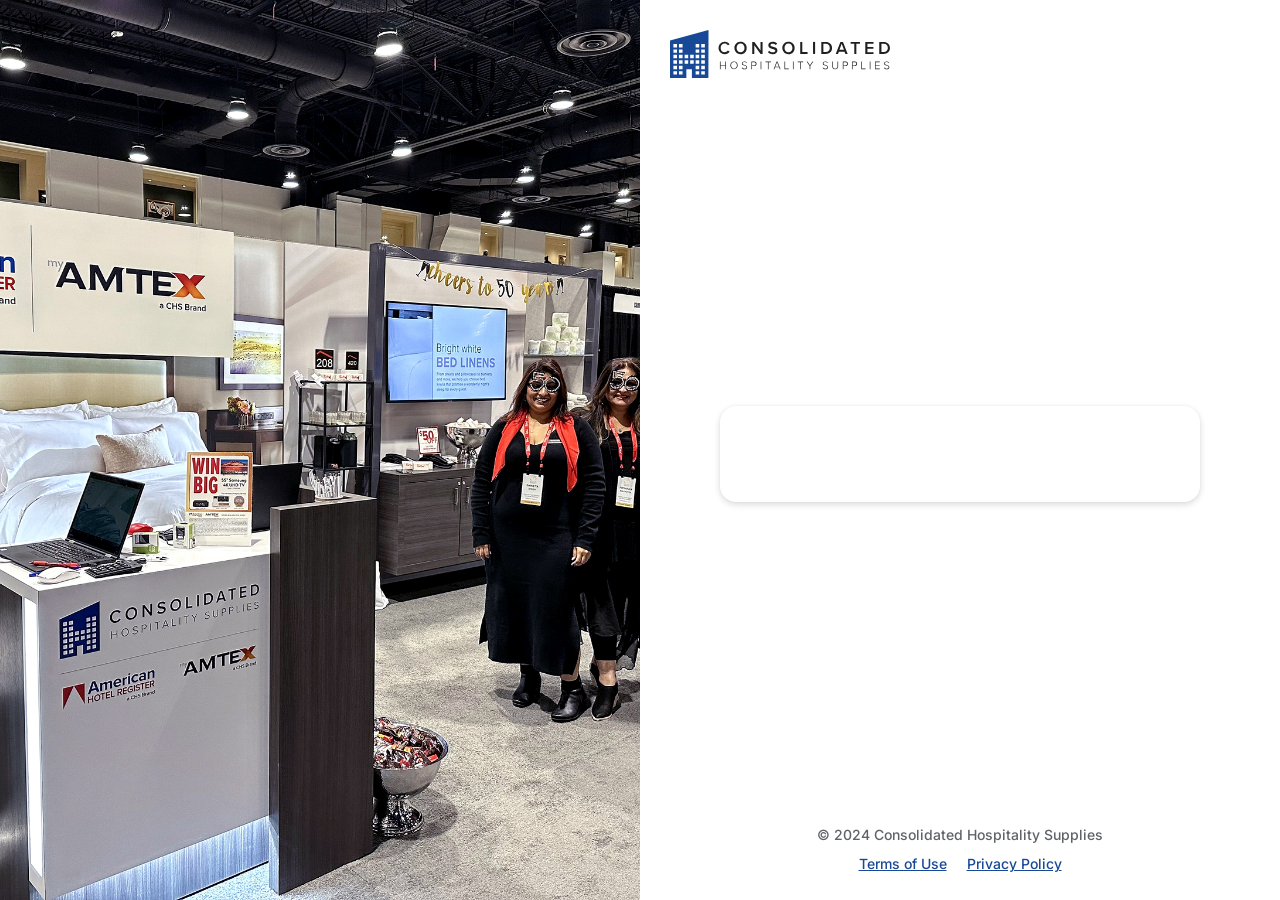
==== index.html @ 0e8e6393 "first commit" ====
<!DOCTYPE html>
<html lang="en">
  <head>
    <!-- Azure B2C CORS Configuration -->
    <meta http-equiv="Access-Control-Allow-Origin" content="*" />
    <meta http-equiv="X-Frame-Options" content="ALLOWALL" />
    <meta
      http-equiv="Access-Control-Allow-Methods"
      content="GET, POST, OPTIONS"
    />
    <meta http-equiv="Access-Control-Allow-Headers" content="*" />
    <meta charset="utf-8" />
    <meta http-equiv="X-UA-Compatible" content="IE=edge" />
    <meta name="viewport" content="width=device-width, initial-scale=1" />
    <!-- Bootstrap CSS -->
    <link rel="stylesheet" href="assets/css/bootstrap.min.css" />
    <link rel="stylesheet" href="assets/css/owl.carousel.min.css" />
    <link rel="stylesheet" href="assets/css/animate.css" />
    <link rel="stylesheet" href="assets/css/all.min.css" />
    <link
      rel="stylesheet"
      href="https://fonts.googleapis.com/css2?family=Material+Symbols+Outlined:opsz,wght,FILL,GRAD@20..48,100..700,0..1,-50..200"
    />
    <link rel="stylesheet" href="assets/css/common-css.css" />
    <link rel="stylesheet" href="assets/css/login-style.css" />
    <title>LOGIN PAGE</title>
  </head>

  <body>
    <section class="login-sec">
      <div class="login-carousel">
        <div class="slider owl-carousel">
          <div class="slide-item">
            <img src="./assets/images/login-slide-img.jpg" alt="" />
          </div>
          <div class="slide-item">
            <img src="./assets/images/chs-login-img-2.jpg" alt="" />
          </div>
        </div>
      </div>
      <div class="login-body">
        <div class="login-header">
          <div class="login-logo">
            <a href="#"><img src="assets/images/chs-logo.svg" alt="" /></a>
          </div>
          <!-- <div class="sign-up d-flex align-items-center justify-content-center">
            You don't have any account?
            <button
              type="button"
              class="sign-up-btn"
              onclick="location.href = 'sign-up.html';"
            >
              <span class="material-symbols-rounded text-2xl">person</span> Sign
              Up
            </button>
          </div> -->
        </div>

        <div class="login-form-sec">
          <div class="login-form-body">
            <div id="api" role="main"></div>
            <!-- <div class="login-form-header">
						<div class="lm-header-title">Sign in</div>
						<div class="lm-header-text">Sign in with your email address</div>
					</div>
                    <div class="login-form">
                        <form>
                            <div class="form-group">
                                <label class="form-label" for="username">Email Address</label>
                                <input type="text" class="form-control email-icon" placeholder="Email Address"
                                    id="username">
                            </div>
                            <div class="form-group">
                                <label class="form-label" for="username">Password</label>
                                <input type="password" class="form-control email-icon" placeholder="Password" id="username">
                            </div>
                            <div class="form-group relative d-flex align-items-center justify-content-between">
                                <div class="d-flex align-items-center gap-1">
                                </div>
                                <a href="#" class="frogot-p-link">Forgot your password?</a>
                            </div>
                            <button type="button" onclick="location.href = 'sso-login.html';"> <span
                                    class="material-symbols-outlined">key</span> Log in</button>
                        </form>
                    </div> -->
          </div>
        </div>

        <div class="login-footer">
          <div class="lf-copyright">
            © 2024 Consolidated Hospitality Supplies
          </div>
          <ul>
            <li><a href="#">Terms of Use</a></li>
            <li><a href="#">Privacy Policy</a></li>
          </ul>
        </div>
      </div>
    </section>
    <!-- jQuery first, then Popper.js, then Bootstrap JS -->
    <script src="https://code.jquery.com/jquery-3.6.0.js"></script>
    <script src="assets/js/bootstrap.min.js"></script>
    <script src="assets/js/owl.carousel.min.js"></script>
    <script src="assets/js/script.js"></script>
  </body>
</html>
---- assets/css/common-css.css ----
@charset "utf-8";
@import url('https://fonts.googleapis.com/css2?family=Material+Symbols+Rounded:opsz,wght,FILL,GRAD@20..48,100..700,0..1,-50..200');
@import url('https://fonts.googleapis.com/css2?family=Inter:ital,opsz,wght@0,14..32,100..900;1,14..32,100..900&display=swap');

/* CSS Document */
* {
    margin: 0px;
    padding: 0px;
    list-style: none;
    box-sizing: border-box;
    border: none;
}

body {
    height: 100%;
    -webkit-font-smoothing: antialiased;
    -moz-osx-font-smoothing: grayscale;
    overflow: auto !important;
    overflow-x: hidden !important;
    font-family: "Inter", sans-serif;
    font-optical-sizing: auto;
    font-style: normal;
}

img {
    max-width: 100%;
}

a {
    text-decoration: none !important;
    outline: none;
}

h1,
h2,
h3,
h4,
h5 {
    margin: 0;
    font-weight: normal;
    font-family: "Nunito Sans", sans-serif;
}

p {
    margin: 0;
    font-family: "Nunito Sans", sans-serif;
}

ul {
    margin: 0;
}

input,
select,
button,
textarea {
    outline: none !important;
    box-shadow: none !important;
}

input[type=number]::-webkit-outer-spin-button,
input[type=number]::-webkit-inner-spin-button {
    -webkit-appearance: none;
    margin: 0;
}

/* Firefox */
input[type=number] {
    -moz-appearance: textfield;
}

/* width */
::-webkit-scrollbar {
    width: 8px;
    height: 5px;
}

/* Track */
::-webkit-scrollbar-track {
    background: #f1f1f1;
}

/* Handle */
::-webkit-scrollbar-thumb {
    background: #ced9df;
}

/* Handle on hover */
::-webkit-scrollbar-thumb:hover {
    background: #ced9df;
}

:root {
    --primary-font-family: "Nunito Sans", sans-serif;
    --light-gray-bg: #F8F9FA;
    --primary-color: #184997;
    --secondary-color: #1563e1;
    --primary-text-color: #231F20;
    --brown-color: #CD5B1B;
    --blackcolor: #000;
    --whitecolor: #FFF;
    --whitelightcolor: #f3f4f8;
    --whitelightcolor2: #F6F7F9;
    --whitelightcolor3: #f4f4f5;
    --light-blue: #EBF4FF;
    --deep-nevy-blue: #091533;
    --light-yellow: #FFD583;
    --gery: #5B5D6B;
    --deepgery: #282A3A;
    --lightgery: #D2D4DA;
    --gery400: #757883;
    --gery500: #DFE3E8;
    --border-color: #D9D9D9;
    --border-light: #DDDDDD;
    --table-border1: #8EBFE0;
    --table-border2: #EAB292;
    --table-border3: #9BC960;
    --table-border4: #8192EE;
    --table-border5: #EC8A8A;
    --bg-light: #EDEDED;
    --bg-radio: #CCEAFF;
    --border-radio: #E4E5EA;
    --btn-save: #37B068;
    --text-xxs: 0.6875rem;
    --text-xs: 0.8125rem;
    --text-2sm: 0.875rem;
    --text-sm: 0.938rem;
    --text-normal: 1rem;
    --text-2md: 1.25rem;
    --text-md: 1.1875rem;
    --text-lg: 1.4375rem;
    --text-xl: 1.75rem;
    --text-2xl: 2rem;
    --text-3xl: 2.5rem;
    --text-4xl: 3rem;
    --max-width: 1440px;
    --brand-font-weight-light: 300;
    --brand-font-weight-normal: normal;
    --brand-font-weight-semi-bold: 500;
    --brand-font-weight-medium: 600;
    --brand-font-weight-bold: bold;
    --brand-font-weight-bolder: 800;
    --box-shadow: 0 3px 4px rgba(42, 52, 59, .08);
}

.max-width {
    max-width: 1540px;
    width: 100%;
}

.full-width {
    width: 100% !important;
}

.margin-auto {
    margin: 0 auto;
}

.p-20 {
    padding: 0 20px;
}

.d-grid {
    display: grid;
}

.all-btn {
    margin: 0;
    padding: 0;
    position: relative;
    display: flex;
    align-items: center;
    justify-content: center;
    cursor: pointer;
}

.all-btn:hover {
    opacity: 0.8 !important;
}

button {
    background: transparent;
    cursor: pointer;
}

/*------ALL DEFAULT CSS------*/
.mt-40 {
    margin-top: 40px !important;
}

.overlay {
    position: fixed;
    top: 0;
    left: 0;
    background: #000000c9;
    height: 100vh;
    width: 100%;
    z-index: 999;
    visibility: hidden;
    opacity: 0;
    transition: all ease 0.5s;
}

.modal-overlay {
    position: fixed;
    top: 0;
    left: 0;
    background: #000000c9;
    height: 100vh;
    width: 100%;
    z-index: 99;
    transition: all ease 0.5s;
    display: none;
}

/* Scrollbar CSS */
.scrollbar::-webkit-scrollbar {
    width: 5px;
}

/* Track */
.scrollbar::-webkit-scrollbar-track {
    background: #f1f1f1;
}

/* Handle */
.scrollbar::-webkit-scrollbar-thumb {
    background: #888;
    border-radius: 5px;
}

/* Handle on hover */
.scrollbar::-webkit-scrollbar-thumb:hover {
    background: #555;
}

.modal-scroll-height {
    height: calc(80vh - 352px);
    overflow-y: auto;
    margin-right: 15px;
}
---- assets/css/login-style.css ----
/*-----------LOGIN PAGE-----------*/
.login-sec {
    margin: 0;
    padding: 0;
    position: relative;
    display: flex;
    flex-wrap: wrap;
    height: 100vh;
    width: 100%;
    overflow: hidden;
}

.login-carousel {
    margin: 0;
    padding: 0;
    position: relative;
    min-height: 100vh;
    width: 50%;
}

.login-carousel .slider.owl-carousel {
    min-height: 100vh;
}

.login-carousel .slider.owl-carousel .slide-item {
    min-height: 100vh;
    overflow: hidden;
    display: flex;
    align-items: center;
}

.login-carousel .slider.owl-carousel .slide-item img {
    position: relative;
    width: 100%;
    height: 100vh;
    object-fit: cover;
}

.login-sec .login-body {
    margin: 0;
    padding: 30px;
    position: relative;
    width: 50%;
    height: 100%;
    display: flex;
    flex-direction: column;
    overflow: auto;
    min-height: 100vh;
}

.login-header {
    margin: 0 0 72px 0;
    padding: 0;
    position: relative;
    display: flex;
    align-items: center;
    justify-content: space-between;
    min-height: 50px;
}

.login-header .login-logo {
    margin: 0;
    padding: 0;
    position: relative;
    max-width: 220px;
    width: 100%;
    height: 100%;
}

.login-header .login-logo a {
    position: relative;
    display: flex;
    align-items: center;
    justify-content: center;
}

.login-header .sign-up {
    gap: 16px;
    margin: 0;
    padding: 0;
    font-size: 15px;
    color: #184997;
    font-weight: 500;
}

.login-header .sign-up .sign-up-btn {
    margin: 0;
    padding: 0 14px;
    position: relative;
    display: flex;
    align-items: center;
    justify-content: center;
    font-size: 13px;
    color: var(--primary-color);
    height: 36px;
    background: none;
    border-radius: 50px;
    cursor: pointer;
    border: 1px solid;
    gap: 0 4px;
    font-weight: 500;
}

.login-form-sec {
    margin: 0 0 72px 0;
    padding: 0;
    position: relative;
    height: 100%;
    display: flex;
    align-items: center;
    justify-content: center;
}

.login-form-body {
    margin: 0;
    padding: 3rem !important;
    position: relative;
    display: flex;
    flex-direction: column;
    gap: 22px 0;
    max-width: 480px;
    width: 100%;
    overflow: hidden;
    box-shadow: 0px 4px 10px rgba(0, 0, 0, 0.03), 0px 0px 2px rgba(0, 0, 0, 0.06), 0px 2px 6px rgba(0, 0, 0, 0.12) !important;
    border-radius: 1rem;
}

.login-form-body.signup-form-body {
    max-width: 520px !important;
}

.login-form-body .login-form-header {
    position: relative;
}

.login-form-header .lm-header-title {
    margin: 0px 0 20px 0;
    padding: 0;
    position: relative;
    display: block;
    font-size: 30px;
    line-height: 22px;
    font-weight: 700;
    color: var(--primary-color);
    text-align: center;
}

.login-form-body .login-form-header .back-btn {
    position: absolute;
    left: -2px;
    font-size: 14px;
    font-weight: 500;
    gap: 0 2px;
    color: var(--primary-color);
    cursor: pointer !important;
    z-index: 99;
}

.login-form-header .lm-header-text {
    margin: 0;
    padding: 0;
    position: relative;
    display: block;
    font-family: var(--papa-m-font-family-secondary);
    font-size: 15px;
    line-height: 14px;
    color: #282A3A;
    text-align: center;
}

.login-form {
    margin: 0;
    padding: 0;
    position: relative;
    width: 100%;
    height: 100%;
}

.login-form form {
    margin: 0;
    padding: 0;
    position: relative;
    height: 100%;
    display: flex;
    flex-direction: column;
    gap: 16px 0;
    border-radius: 12px;
    background: var(--papa-m-scroll-track-color);
}

.login-form form .form-group {
    margin: 0;
}

.login-form form .form-group .form-label {
    margin: 0 0 8px 0;
    padding: 0;
    position: relative;
    font-size: 14px;
    line-height: 11px;
    color: #5a5e7f;
    font-weight: 500;
}

.login-form form .form-group .form-control {
    margin: 0;
    padding: 0 10px;
    height: 44px;
    font-size: 14px;
    color: var(--gery);
    border: none;
    border-radius: 6px;
    background: #e1e2e8;
}

.login-form form .form-group .form-control::placeholder {
    color: #8d909b;
}

.login-form form .form-group .frogot-p-link {
    margin: 0;
    padding: 0;
    font-size: 15px;
    color: #343753;
    font-weight: 500;
}

.login-form form .form-group.send-verification-form {
    max-width: 220px;
    width: 100%;
    margin: 0 auto;
}

.login-form form .form-group.send-verification-form button {
    width: 100%;
}

.login-form form button {
    margin: 16px 0 0 0;
    padding: 0;
    position: relative;
    display: flex;
    align-items: center;
    justify-content: center;
    font-size: 15px;
    color: #FFF;
    height: 44px;
    background: var(--primary-color);
    border-radius: 50px;
    cursor: pointer;
    gap: 8px;
}

.login-footer {
    margin: auto 0 0 0;
    position: relative;
    display: flex;
    flex-direction: column;
    justify-content: center;
    align-items: center;
    gap: 16px;
}

.login-footer .lf-copyright {
    margin: 0;
    padding: 0;
    position: relative;
    display: block;
    font-family: var(--papa-m-font-family-secondary);
    line-height: 13px;
    font-weight: 500;
    color: #5F6368;
    font-size: 14px;
}

.login-footer ul {
    margin: 0;
    padding: 0;
    position: relative;
    display: flex;
    align-items: center;
    gap: 0 20px;
}

.login-footer ul li a {
    margin: 0;
    padding: 0;
    position: relative;
    display: block;
    font-family: var(--papa-m-font-family-secondary);
    line-height: 13px;
    font-weight: 500;
    color: var(--primary-color);
    font-size: 14px;
    text-decoration: underline !important;
}

.login-footer ul li a:hover {
    text-decoration: underline !important;
}

/*-----------LOGIN PAGE-----------*/
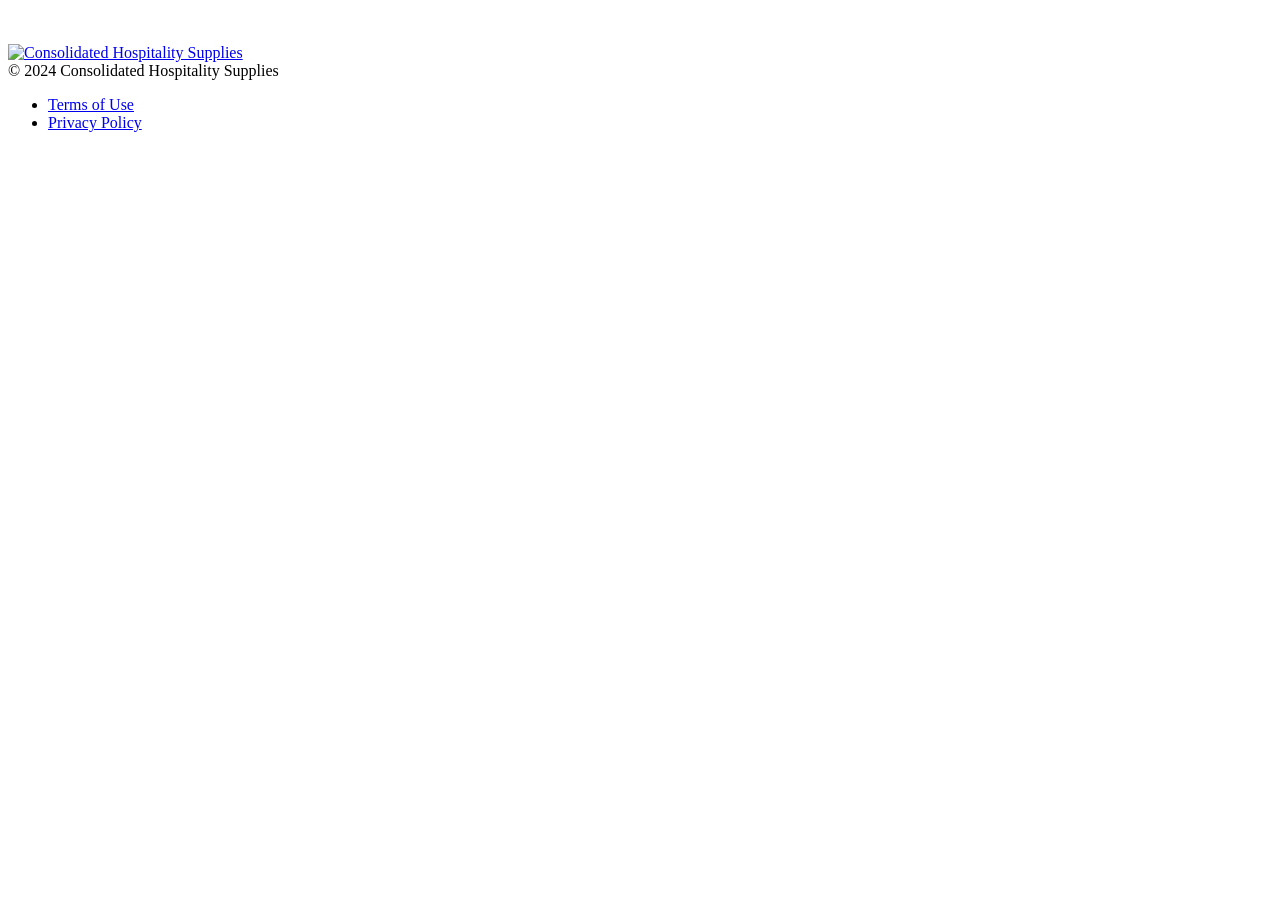
==== commit 482a71a1: "fix b2c login css and asset paths" ====
--- a/index.html
+++ b/index.html
@@ -13,17 +13,255 @@
     <meta http-equiv="X-UA-Compatible" content="IE=edge" />
     <meta name="viewport" content="width=device-width, initial-scale=1" />
     <!-- Bootstrap CSS -->
-    <link rel="stylesheet" href="assets/css/bootstrap.min.css" />
-    <link rel="stylesheet" href="assets/css/owl.carousel.min.css" />
-    <link rel="stylesheet" href="assets/css/animate.css" />
-    <link rel="stylesheet" href="assets/css/all.min.css" />
+    <link
+      rel="stylesheet"
+      href="https://lambent-haupia-726004.netlify.app/assets/css/bootstrap.min.css"
+    />
+    <link
+      rel="stylesheet"
+      href="https://lambent-haupia-726004.netlify.app/assets/css/owl.carousel.min.css"
+    />
+    <link
+      rel="stylesheet"
+      href="https://lambent-haupia-726004.netlify.app/assets/css/animate.css"
+    />
+    <link
+      rel="stylesheet"
+      href="https://lambent-haupia-726004.netlify.app/assets/css/all.min.css"
+    />
     <link
       rel="stylesheet"
       href="https://fonts.googleapis.com/css2?family=Material+Symbols+Outlined:opsz,wght,FILL,GRAD@20..48,100..700,0..1,-50..200"
     />
-    <link rel="stylesheet" href="assets/css/common-css.css" />
-    <link rel="stylesheet" href="assets/css/login-style.css" />
-    <title>LOGIN PAGE</title>
+    <link
+      rel="stylesheet"
+      href="https://lambent-haupia-726004.netlify.app/assets/css/common-css.css"
+    />
+    <link
+      rel="stylesheet"
+      href="https://lambent-haupia-726004.netlify.app/assets/css/login-style.css"
+    />
+
+    <!-- Azure B2C Specific Styles -->
+    <style>
+      /* Azure B2C Specific Styles */
+      #api {
+        width: 100%;
+      }
+
+      /* B2C Main Heading */
+      #api .heading {
+        text-align: center;
+        margin-bottom: 1rem;
+      }
+
+      #api .heading h1 {
+        font-size: 2rem !important;
+        font-weight: 700 !important;
+        margin-bottom: 0.5rem !important;
+        color: #333 !important;
+        font-family: -apple-system, BlinkMacSystemFont, "Segoe UI", Roboto,
+          Oxygen, Ubuntu, Cantarell, sans-serif !important;
+      }
+
+      /* B2C Form Intro */
+      #api .intro {
+        text-align: center;
+        margin-bottom: 2rem;
+      }
+
+      #api .intro h2 {
+        font-size: 1rem !important;
+        font-weight: 400 !important;
+        color: #666 !important;
+        margin: 0 !important;
+        font-family: -apple-system, BlinkMacSystemFont, "Segoe UI", Roboto,
+          Oxygen, Ubuntu, Cantarell, sans-serif !important;
+      }
+
+      /* B2C Form Container */
+      #api .localAccount {
+        width: 100%;
+      }
+
+      /* B2C Entry Items */
+      #api .entry-item {
+        margin-bottom: 1.5rem !important;
+      }
+
+      /* B2C Labels */
+      #api label {
+        display: block !important;
+        margin-bottom: 0.5rem !important;
+        font-weight: 500 !important;
+        color: #333 !important;
+        font-size: 14px !important;
+        font-family: -apple-system, BlinkMacSystemFont, "Segoe UI", Roboto,
+          Oxygen, Ubuntu, Cantarell, sans-serif !important;
+      }
+
+      /* Password Label Container */
+      #api .password-label {
+        display: flex !important;
+        justify-content: space-between !important;
+        align-items: center !important;
+        margin-bottom: 0.5rem !important;
+      }
+
+      #api .password-label label {
+        margin-bottom: 0 !important;
+      }
+
+      /* B2C Input Fields */
+      #api input[type="email"],
+      #api input[type="password"],
+      #api #email,
+      #api #password {
+        width: 100% !important;
+        padding: 12px 15px !important;
+        border: 1px solid #ddd !important;
+        border-radius: 4px !important;
+        font-size: 16px !important;
+        box-sizing: border-box !important;
+        background: white !important;
+        font-family: -apple-system, BlinkMacSystemFont, "Segoe UI", Roboto,
+          Oxygen, Ubuntu, Cantarell, sans-serif !important;
+      }
+
+      #api input:focus {
+        outline: none !important;
+        border-color: #007bff !important;
+        box-shadow: 0 0 0 2px rgba(0, 123, 255, 0.25) !important;
+      }
+
+      /* Error State Input */
+      #api input.highlightError {
+        border-color: #dc3545 !important;
+        box-shadow: 0 0 0 2px rgba(220, 53, 69, 0.25) !important;
+      }
+
+      /* B2C Error Messages */
+      #api .error.pageLevel {
+        margin-bottom: 1rem !important;
+        padding: 10px !important;
+        background: #f8d7da !important;
+        border: 1px solid #f5c6cb !important;
+        border-radius: 4px !important;
+        display: none !important;
+      }
+
+      #api .error.pageLevel p {
+        color: #dc3545 !important;
+        font-size: 14px !important;
+        margin: 0 !important;
+        font-family: -apple-system, BlinkMacSystemFont, "Segoe UI", Roboto,
+          Oxygen, Ubuntu, Cantarell, sans-serif !important;
+      }
+
+      #api .error.itemLevel {
+        margin-bottom: 0.5rem !important;
+      }
+
+      #api .error.itemLevel p {
+        color: #dc3545 !important;
+        font-size: 12px !important;
+        margin: 0 !important;
+        font-family: -apple-system, BlinkMacSystemFont, "Segoe UI", Roboto,
+          Oxygen, Ubuntu, Cantarell, sans-serif !important;
+      }
+
+      /* B2C Buttons */
+      #api .buttons {
+        margin-top: 2rem !important;
+      }
+
+      #api button#next,
+      #api .buttons button {
+        width: 100% !important;
+        padding: 12px !important;
+        background: #007bff !important;
+        color: white !important;
+        border: none !important;
+        border-radius: 4px !important;
+        font-size: 16px !important;
+        font-weight: 500 !important;
+        cursor: pointer !important;
+        font-family: -apple-system, BlinkMacSystemFont, "Segoe UI", Roboto,
+          Oxygen, Ubuntu, Cantarell, sans-serif !important;
+      }
+
+      #api button#next:hover,
+      #api .buttons button:hover {
+        background: #0056b3 !important;
+      }
+
+      /* B2C Divider */
+      #api .divider {
+        text-align: center !important;
+        margin: 2rem 0 !important;
+        position: relative !important;
+      }
+
+      #api .divider::before {
+        content: "" !important;
+        position: absolute !important;
+        top: 50% !important;
+        left: 0 !important;
+        right: 0 !important;
+        height: 1px !important;
+        background: #eee !important;
+        z-index: 1 !important;
+      }
+
+      #api .divider h2 {
+        background: white !important;
+        padding: 0 1rem !important;
+        font-size: 14px !important;
+        color: #666 !important;
+        margin: 0 !important;
+        display: inline-block !important;
+        position: relative !important;
+        z-index: 2 !important;
+        font-weight: 400 !important;
+        font-family: -apple-system, BlinkMacSystemFont, "Segoe UI", Roboto,
+          Oxygen, Ubuntu, Cantarell, sans-serif !important;
+      }
+
+      /* B2C Create Account */
+      #api .create {
+        text-align: center !important;
+        margin-top: 1.5rem !important;
+      }
+
+      #api .create p {
+        color: #666 !important;
+        font-size: 14px !important;
+        margin: 0 !important;
+        font-family: -apple-system, BlinkMacSystemFont, "Segoe UI", Roboto,
+          Oxygen, Ubuntu, Cantarell, sans-serif !important;
+      }
+
+      /* B2C Links */
+      #api a#forgotPassword,
+      #api a#createAccount,
+      #api .create a,
+      #api .password-label a {
+        color: #007bff !important;
+        text-decoration: none !important;
+        font-size: 14px !important;
+        font-family: -apple-system, BlinkMacSystemFont, "Segoe UI", Roboto,
+          Oxygen, Ubuntu, Cantarell, sans-serif !important;
+      }
+
+      #api a#forgotPassword:hover,
+      #api a#createAccount:hover,
+      #api .create a:hover,
+      #api .password-label a:hover {
+        text-decoration: underline !important;
+      }
+    </style>
+
+    <title>Sign In - Consolidated Hospitality Supplies</title>
   </head>
 
   <body>
@@ -31,58 +269,34 @@
       <div class="login-carousel">
         <div class="slider owl-carousel">
           <div class="slide-item">
-            <img src="./assets/images/login-slide-img.jpg" alt="" />
+            <img
+              src="https://lambent-haupia-726004.netlify.app/assets/images/login-slide-img.jpg"
+              alt=""
+            />
           </div>
           <div class="slide-item">
-            <img src="./assets/images/chs-login-img-2.jpg" alt="" />
+            <img
+              src="https://lambent-haupia-726004.netlify.app/assets/images/chs-login-img-2.jpg"
+              alt=""
+            />
           </div>
         </div>
       </div>
       <div class="login-body">
         <div class="login-header">
           <div class="login-logo">
-            <a href="#"><img src="assets/images/chs-logo.svg" alt="" /></a>
-          </div>
-          <!-- <div class="sign-up d-flex align-items-center justify-content-center">
-            You don't have any account?
-            <button
-              type="button"
-              class="sign-up-btn"
-              onclick="location.href = 'sign-up.html';"
-            >
-              <span class="material-symbols-rounded text-2xl">person</span> Sign
-              Up
-            </button>
-          </div> -->
+            <a href="#"
+              ><img
+                src="https://lambent-haupia-726004.netlify.app/assets/images/chs-logo.svg"
+                alt="Consolidated Hospitality Supplies"
+            /></a>
+          </div>
         </div>
 
         <div class="login-form-sec">
           <div class="login-form-body">
+            <!-- Azure B2C will inject the sign-in form here -->
             <div id="api" role="main"></div>
-            <!-- <div class="login-form-header">
-						<div class="lm-header-title">Sign in</div>
-						<div class="lm-header-text">Sign in with your email address</div>
-					</div>
-                    <div class="login-form">
-                        <form>
-                            <div class="form-group">
-                                <label class="form-label" for="username">Email Address</label>
-                                <input type="text" class="form-control email-icon" placeholder="Email Address"
-                                    id="username">
-                            </div>
-                            <div class="form-group">
-                                <label class="form-label" for="username">Password</label>
-                                <input type="password" class="form-control email-icon" placeholder="Password" id="username">
-                            </div>
-                            <div class="form-group relative d-flex align-items-center justify-content-between">
-                                <div class="d-flex align-items-center gap-1">
-                                </div>
-                                <a href="#" class="frogot-p-link">Forgot your password?</a>
-                            </div>
-                            <button type="button" onclick="location.href = 'sso-login.html';"> <span
-                                    class="material-symbols-outlined">key</span> Log in</button>
-                        </form>
-                    </div> -->
           </div>
         </div>
 
@@ -99,8 +313,8 @@
     </section>
     <!-- jQuery first, then Popper.js, then Bootstrap JS -->
     <script src="https://code.jquery.com/jquery-3.6.0.js"></script>
-    <script src="assets/js/bootstrap.min.js"></script>
-    <script src="assets/js/owl.carousel.min.js"></script>
-    <script src="assets/js/script.js"></script>
+    <script src="https://lambent-haupia-726004.netlify.app/assets/js/bootstrap.min.js"></script>
+    <script src="https://lambent-haupia-726004.netlify.app/assets/js/owl.carousel.min.js"></script>
+    <script src="https://lambent-haupia-726004.netlify.app/assets/js/script.js"></script>
   </body>
 </html>
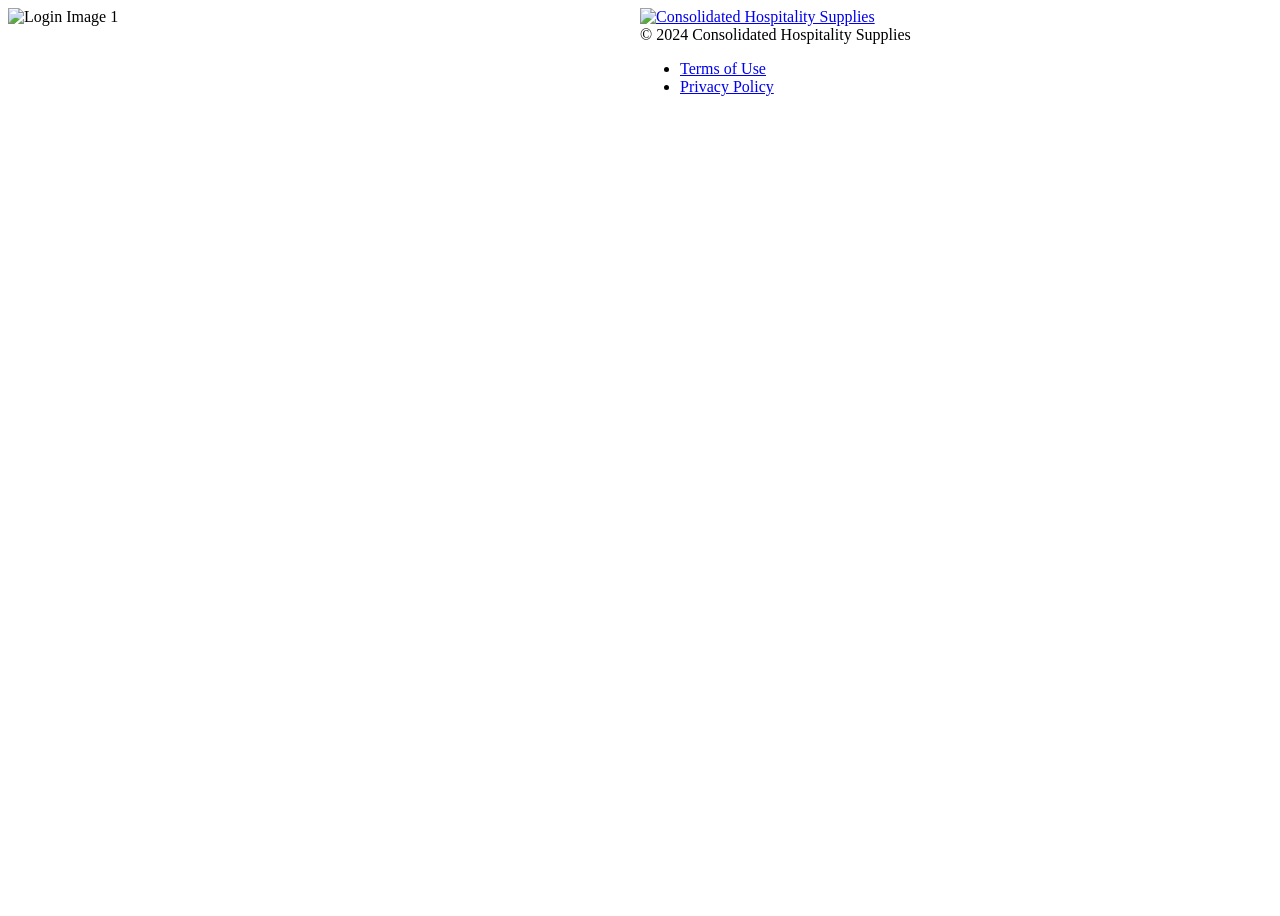
==== commit 1eed5d3c: "update style" ====
--- a/index.html
+++ b/index.html
@@ -3,7 +3,6 @@
   <head>
     <!-- Azure B2C CORS Configuration -->
     <meta http-equiv="Access-Control-Allow-Origin" content="*" />
-    <meta http-equiv="X-Frame-Options" content="ALLOWALL" />
     <meta
       http-equiv="Access-Control-Allow-Methods"
       content="GET, POST, OPTIONS"
@@ -12,17 +11,12 @@
     <meta charset="utf-8" />
     <meta http-equiv="X-UA-Compatible" content="IE=edge" />
     <meta name="viewport" content="width=device-width, initial-scale=1" />
-    <!-- Bootstrap CSS -->
     <link
       rel="stylesheet"
       href="https://lambent-haupia-726004.netlify.app/assets/css/bootstrap.min.css"
     />
     <link
       rel="stylesheet"
-      href="https://lambent-haupia-726004.netlify.app/assets/css/owl.carousel.min.css"
-    />
-    <link
-      rel="stylesheet"
       href="https://lambent-haupia-726004.netlify.app/assets/css/animate.css"
     />
     <link
@@ -42,8 +36,76 @@
       href="https://lambent-haupia-726004.netlify.app/assets/css/login-style.css"
     />
 
-    <!-- Azure B2C Specific Styles -->
     <style>
+      .login-sec {
+        display: flex;
+        min-height: 100vh;
+      }
+      /* Pure CSS Carousel - Keep original positioning */
+      .login-carousel {
+        flex: 1;
+        position: relative;
+        order: 1;
+        min-width: 50%;
+        background: #ffffff;
+        overflow: hidden;
+      }
+
+      /* Login form - Keep original positioning */
+      .login-body {
+        flex: 1;
+        display: flex;
+        flex-direction: column;
+        background: #ffffff;
+        order: 2;
+        min-width: 50%;
+      }
+
+      .slider {
+        height: 100vh;
+        position: relative;
+        overflow: hidden;
+      }
+
+      .slide-container {
+        display: flex;
+        width: 200%;
+        height: 100%;
+        animation: carousel-slide 8s infinite;
+      }
+
+      .slide-item {
+        width: 50%;
+        height: 100vh;
+        flex-shrink: 0;
+      }
+
+      .slide-item img {
+        width: 100%;
+        height: 100%;
+        object-fit: cover;
+        display: block;
+      }
+
+      /* Carousel sliding animation */
+      @keyframes carousel-slide {
+        0% {
+          transform: translateX(0);
+        }
+        45% {
+          transform: translateX(0);
+        }
+        50% {
+          transform: translateX(-50%);
+        }
+        95% {
+          transform: translateX(-50%);
+        }
+        100% {
+          transform: translateX(0);
+        }
+      }
+
       /* Azure B2C Specific Styles */
       #api {
         width: 100%;
@@ -267,18 +329,20 @@
   <body>
     <section class="login-sec">
       <div class="login-carousel">
-        <div class="slider owl-carousel">
-          <div class="slide-item">
-            <img
-              src="https://lambent-haupia-726004.netlify.app/assets/images/login-slide-img.jpg"
-              alt=""
-            />
-          </div>
-          <div class="slide-item">
-            <img
-              src="https://lambent-haupia-726004.netlify.app/assets/images/chs-login-img-2.jpg"
-              alt=""
-            />
+        <div class="slider">
+          <div class="slide-container">
+            <div class="slide-item">
+              <img
+                src="https://lambent-haupia-726004.netlify.app/assets/images/login-slide-img.jpg"
+                alt="Login Image 1"
+              />
+            </div>
+            <div class="slide-item">
+              <img
+                src="https://lambent-haupia-726004.netlify.app/assets/images/chs-login-img-2.jpg"
+                alt="Login Image 2"
+              />
+            </div>
           </div>
         </div>
       </div>
@@ -311,10 +375,7 @@
         </div>
       </div>
     </section>
-    <!-- jQuery first, then Popper.js, then Bootstrap JS -->
-    <script src="https://code.jquery.com/jquery-3.6.0.js"></script>
-    <script src="https://lambent-haupia-726004.netlify.app/assets/js/bootstrap.min.js"></script>
-    <script src="https://lambent-haupia-726004.netlify.app/assets/js/owl.carousel.min.js"></script>
-    <script src="https://lambent-haupia-726004.netlify.app/assets/js/script.js"></script>
+
+    <!-- No JavaScript needed -->
   </body>
 </html>
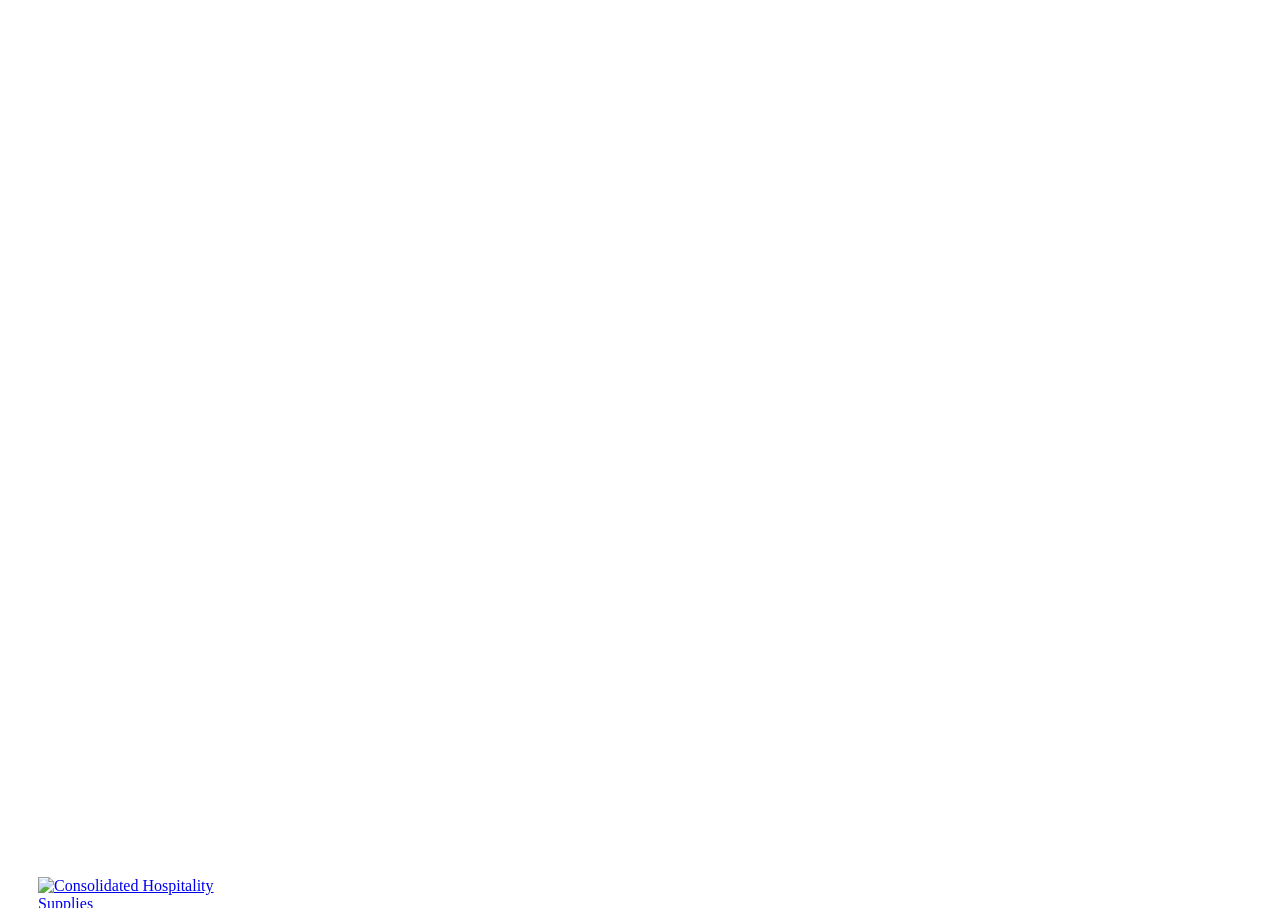
==== commit 3f14e30c: "update condition" ====
--- a/index.html
+++ b/index.html
@@ -31,12 +31,309 @@
       rel="stylesheet"
       href="https://lambent-haupia-726004.netlify.app/assets/css/common-css.css"
     />
-    <link
-      rel="stylesheet"
-      href="https://lambent-haupia-726004.netlify.app/assets/css/login-style.css"
-    />
 
     <style>
+      .login-sec {
+        margin: 0;
+        padding: 0;
+        position: relative;
+        display: flex;
+        flex-wrap: wrap;
+        height: 100vh;
+        width: 100%;
+        overflow: hidden;
+      }
+
+      /* .login-carousel {
+        margin: 0;
+        padding: 0;
+        position: relative;
+        min-height: 100vh;
+        width: 50%;
+      } */
+
+      .login-carousel .slider.owl-carousel {
+        min-height: 100vh;
+      }
+
+      .login-carousel .slider.owl-carousel .slide-item {
+        min-height: 100vh;
+        overflow: hidden;
+        display: flex;
+        align-items: center;
+      }
+
+      .login-carousel .slider.owl-carousel .slide-item img {
+        position: relative;
+        width: 100%;
+        height: 100vh;
+        object-fit: cover;
+      }
+
+      .login-sec .login-body {
+        margin: 0;
+        padding: 30px;
+        position: relative;
+        width: 50%;
+        height: 100%;
+        display: flex;
+        flex-direction: column;
+        overflow: auto;
+        min-height: 100vh;
+      }
+
+      .login-header {
+        margin: 0 0 66px 0;
+        padding: 0;
+        position: relative;
+        display: flex;
+        align-items: center;
+        justify-content: space-between;
+        min-height: 50px;
+      }
+
+      .login-header .login-logo {
+        margin: 0;
+        padding: 0;
+        position: relative;
+        max-width: 220px;
+        width: 100%;
+        height: 100%;
+      }
+
+      .login-header .login-logo a {
+        position: relative;
+        display: flex;
+        align-items: center;
+        justify-content: center;
+      }
+
+      .login-header .sign-up {
+        gap: 16px;
+        margin: 0;
+        padding: 0;
+        font-size: 15px;
+        color: #184997;
+        font-weight: 500;
+      }
+
+      .login-header .sign-up .sign-up-btn {
+        margin: 0;
+        padding: 0 14px;
+        position: relative;
+        display: flex;
+        align-items: center;
+        justify-content: center;
+        font-size: 13px;
+        color: var(--primary-color);
+        height: 36px;
+        background: none;
+        border-radius: 50px;
+        cursor: pointer;
+        border: 1px solid;
+        gap: 0 4px;
+        font-weight: 500;
+      }
+
+      .login-form-sec {
+        margin: 0 0 72px 0;
+        padding: 0;
+        position: relative;
+        display: flex;
+        align-items: center;
+        justify-content: center;
+      }
+
+      .login-form-body {
+        margin: 0;
+        padding: 3rem !important;
+        position: relative;
+        display: flex;
+        flex-direction: column;
+        gap: 22px 0;
+        max-width: 800px;
+        width: 100%;
+        overflow: hidden;
+        box-shadow: 0px 4px 10px rgba(0, 0, 0, 0.03),
+          0px 0px 2px rgba(0, 0, 0, 0.06), 0px 2px 6px rgba(0, 0, 0, 0.12) !important;
+        border-radius: 1rem;
+      }
+
+      .login-form-body.signup-form-body {
+        max-width: 520px !important;
+      }
+
+      .login-form-body .login-form-header {
+        position: relative;
+      }
+
+      .login-form-header .lm-header-title {
+        margin: 0px 0 20px 0;
+        padding: 0;
+        position: relative;
+        display: block;
+        font-size: 30px;
+        line-height: 22px;
+        font-weight: 700;
+        color: var(--primary-color);
+        text-align: center;
+      }
+
+      .login-form-body .login-form-header .back-btn {
+        position: absolute;
+        left: -2px;
+        font-size: 14px;
+        font-weight: 500;
+        gap: 0 2px;
+        color: var(--primary-color);
+        cursor: pointer !important;
+        z-index: 99;
+      }
+
+      .login-form-header .lm-header-text {
+        margin: 0;
+        padding: 0;
+        position: relative;
+        display: block;
+        font-family: var(--papa-m-font-family-secondary);
+        font-size: 15px;
+        line-height: 14px;
+        color: #282a3a;
+        text-align: center;
+      }
+
+      .login-form {
+        margin: 0;
+        padding: 0;
+        position: relative;
+        width: 100%;
+        height: 100%;
+      }
+
+      .login-form form {
+        margin: 0;
+        padding: 0;
+        position: relative;
+        height: 100%;
+        display: flex;
+        flex-direction: column;
+        gap: 16px 0;
+        border-radius: 12px;
+        background: var(--papa-m-scroll-track-color);
+      }
+
+      .login-form form .form-group {
+        margin: 0;
+      }
+
+      .login-form form .form-group .form-label {
+        margin: 0 0 8px 0;
+        padding: 0;
+        position: relative;
+        font-size: 14px;
+        line-height: 11px;
+        color: #5a5e7f;
+        font-weight: 500;
+      }
+
+      .login-form form .form-group .form-control {
+        margin: 0;
+        padding: 0 10px;
+        height: 44px;
+        font-size: 14px;
+        color: var(--gery);
+        border: none;
+        border-radius: 6px;
+        background: #e1e2e8;
+      }
+
+      .login-form form .form-group .form-control::placeholder {
+        color: #8d909b;
+      }
+
+      .login-form form .form-group .frogot-p-link {
+        margin: 0;
+        padding: 0;
+        font-size: 15px;
+        color: #343753;
+        font-weight: 500;
+      }
+
+      .login-form form .form-group.send-verification-form {
+        max-width: 220px;
+        width: 100%;
+        margin: 0 auto;
+      }
+
+      .login-form form .form-group.send-verification-form button {
+        width: 100%;
+      }
+
+      .login-form form button {
+        margin: 16px 0 0 0;
+        padding: 0;
+        position: relative;
+        display: flex;
+        align-items: center;
+        justify-content: center;
+        font-size: 15px;
+        color: #fff;
+        height: 44px;
+        background: var(--primary-color);
+        border-radius: 50px;
+        cursor: pointer;
+        gap: 8px;
+      }
+
+      .login-footer {
+        margin: auto 0 0 0;
+        position: relative;
+        display: flex;
+        flex-direction: column;
+        justify-content: center;
+        align-items: center;
+        gap: 16px;
+      }
+
+      .login-footer .lf-copyright {
+        margin: 0;
+        padding: 0;
+        position: relative;
+        display: block;
+        font-family: var(--papa-m-font-family-secondary);
+        line-height: 13px;
+        font-weight: 500;
+        color: #5f6368;
+        font-size: 14px;
+      }
+
+      .login-footer ul {
+        margin: 0;
+        padding: 0;
+        position: relative;
+        display: flex;
+        align-items: center;
+        gap: 0 20px;
+      }
+
+      .login-footer ul li a {
+        margin: 0;
+        padding: 0;
+        position: relative;
+        display: block;
+        font-family: var(--papa-m-font-family-secondary);
+        line-height: 13px;
+        font-weight: 500;
+        color: var(--primary-color);
+        font-size: 14px;
+        text-decoration: underline !important;
+      }
+
+      .login-footer ul li a:hover {
+        text-decoration: underline !important;
+      }
+      /*-----------LOGIN PAGE-----------*/
+
       .login-sec {
         display: flex;
         min-height: 100vh;
@@ -146,9 +443,49 @@
         width: 100%;
       }
 
+      /* 2-COLUMN FORM LAYOUT - NEW ADDITION */
+      #api .entry {
+        display: grid;
+        grid-template-columns: 1fr 1fr;
+        gap: 1rem;
+      }
+
       /* B2C Entry Items */
       #api .entry-item {
         margin-bottom: 1.5rem !important;
+      }
+
+      /* Make buttons, working div, and other non-field elements span full width */
+      #api .buttons,
+      #api .working,
+      #api .divider,
+      #api .create,
+      #api .conditional-note {
+        grid-column: 1 / -1;
+      }
+
+      /* Style for conditional requirement note */
+      .conditional-note {
+        margin-bottom: 1rem !important;
+        padding: 10px !important;
+        background: #f8f9fa !important;
+        border-left: 4px solid #ffc107 !important;
+        border-radius: 4px !important;
+      }
+
+      .conditional-note p {
+        margin: 0 !important;
+        font-size: 14px !important;
+        color: #856404 !important;
+        font-family: -apple-system, BlinkMacSystemFont, "Segoe UI", Roboto,
+          Oxygen, Ubuntu, Cantarell, sans-serif !important;
+      }
+
+      /* Responsive - single column on mobile */
+      @media (max-width: 768px) {
+        #api .entry {
+          grid-template-columns: 1fr;
+        }
       }
 
       /* B2C Labels */
@@ -177,8 +514,24 @@
       /* B2C Input Fields */
       #api input[type="email"],
       #api input[type="password"],
+      #api input[type="text"],
+      #api input[type="tel"],
+      #api input[type="url"],
       #api #email,
-      #api #password {
+      #api #phone,
+      #api #firstname,
+      #api #lastname,
+      #api #password,
+      #api #department,
+      #api #website,
+      #api #address,
+      #api #country,
+      #api #state,
+      #api #city,
+      #api #zipcode,
+      #api #invoiceref,
+      #api #purchaseorder,
+      #api #vendorid {
         width: 100% !important;
         padding: 12px 15px !important;
         border: 1px solid #ddd !important;
@@ -323,7 +676,7 @@
       }
     </style>
 
-    <title>Sign In - Consolidated Hospitality Supplies</title>
+    <title>Consolidated Hospitality Supplies</title>
   </head>
 
   <body>
@@ -360,7 +713,333 @@
         <div class="login-form-sec">
           <div class="login-form-body">
             <!-- Azure B2C will inject the sign-in form here -->
-            <div id="api" role="main"></div>
+            <div id="api" data-name="Unified" role="main">
+              <div class="heading">
+                <h1 role="heading">Sign up</h1>
+              </div>
+              <form
+                id="localAccountForm"
+                class="localAccount"
+                aria-label="Sign in with your email address"
+              >
+                <!-- <div class="intro">
+                  <h2>Sign in with your email address</h2>
+                </div> -->
+                <div class="error pageLevel" aria-hidden="true" role="alert">
+                  <p></p>
+                </div>
+                <div class="entry">
+                  <div class="entry-item">
+                    <label for="firstname"
+                      >Firstname <span style="color: red">*</span></label
+                    >
+                    <div
+                      class="error itemLevel"
+                      aria-hidden="true"
+                      role="alert"
+                    >
+                      <p></p>
+                    </div>
+                    <input
+                      type="text"
+                      id="firstname"
+                      name="Firstname"
+                      title="Please enter your first name"
+                      placeholder="Firstname"
+                      aria-label="Firstname"
+                      required
+                    />
+                  </div>
+                  <div class="entry-item">
+                    <label for="lastname"
+                      >Lastname <span style="color: red">*</span></label
+                    >
+                    <div
+                      class="error itemLevel"
+                      aria-hidden="true"
+                      role="alert"
+                    >
+                      <p></p>
+                    </div>
+                    <input
+                      type="text"
+                      id="lastname"
+                      name="Lastname"
+                      title="Please enter your last name"
+                      placeholder="Lastname"
+                      aria-label="Lastname"
+                      required
+                    />
+                  </div>
+                  <div class="entry-item">
+                    <label for="email"
+                      >Email Address <span style="color: red">*</span></label
+                    >
+                    <div
+                      class="error itemLevel"
+                      aria-hidden="true"
+                      role="alert"
+                    >
+                      <p></p>
+                    </div>
+                    <input
+                      type="email"
+                      id="email"
+                      name="Email Address"
+                      title="Please enter a valid email address"
+                      pattern="^[a-zA-Z0-9!#$%&amp;'+^_`{}~-]+(?:\.[a-zA-Z0-9!#$%&amp;'+^_`{}~-]+)*@(?:[a-zA-Z0-9](?:[a-zA-Z0-9-]*[a-zA-Z0-9])?\.)+[a-zA-Z0-9](?:[a-zA-Z0-9-]*[a-zA-Z0-9])?$"
+                      autofocus=""
+                      placeholder="Email Address"
+                      aria-label="Email Address"
+                      required
+                    />
+                  </div>
+                  <div class="entry-item">
+                    <label for="phone">Phone</label>
+                    <div
+                      class="error itemLevel"
+                      aria-hidden="true"
+                      role="alert"
+                    >
+                      <p></p>
+                    </div>
+                    <input
+                      type="tel"
+                      id="phone"
+                      name="Phone"
+                      title="Please enter a valid phone number"
+                      placeholder="Phone"
+                      aria-label="Phone"
+                    />
+                  </div>
+                  <div class="entry-item">
+                    <label for="department">Department</label>
+                    <div
+                      class="error itemLevel"
+                      aria-hidden="true"
+                      role="alert"
+                    >
+                      <p></p>
+                    </div>
+                    <input
+                      type="text"
+                      id="department"
+                      name="Department"
+                      title="Please enter your department"
+                      placeholder="Department"
+                      aria-label="Department"
+                    />
+                  </div>
+                  <div class="entry-item">
+                    <label for="website">Website</label>
+                    <div
+                      class="error itemLevel"
+                      aria-hidden="true"
+                      role="alert"
+                    >
+                      <p></p>
+                    </div>
+                    <input
+                      type="url"
+                      id="website"
+                      name="Website"
+                      title="Please enter your website (e.g., https://example.com)"
+                      placeholder="https://example.com"
+                      aria-label="Website"
+                    />
+                  </div>
+                  <div class="entry-item">
+                    <label for="address"
+                      >Address <span style="color: red">*</span></label
+                    >
+                    <div
+                      class="error itemLevel"
+                      aria-hidden="true"
+                      role="alert"
+                    >
+                      <p></p>
+                    </div>
+                    <input
+                      type="text"
+                      id="address"
+                      name="Address"
+                      title="Please enter your address"
+                      placeholder="Address"
+                      aria-label="Address"
+                      required
+                    />
+                  </div>
+                  <div class="entry-item">
+                    <label for="country"
+                      >Country <span style="color: red">*</span></label
+                    >
+                    <div
+                      class="error itemLevel"
+                      aria-hidden="true"
+                      role="alert"
+                    >
+                      <p></p>
+                    </div>
+                    <input
+                      type="text"
+                      id="country"
+                      name="Country"
+                      title="Please enter your country"
+                      placeholder="Country"
+                      aria-label="Country"
+                      required
+                    />
+                  </div>
+                  <div class="entry-item">
+                    <label for="state"
+                      >State <span style="color: red">*</span></label
+                    >
+                    <div
+                      class="error itemLevel"
+                      aria-hidden="true"
+                      role="alert"
+                    >
+                      <p></p>
+                    </div>
+                    <input
+                      type="text"
+                      id="state"
+                      name="State"
+                      title="Please enter your state"
+                      placeholder="State"
+                      aria-label="State"
+                      required
+                    />
+                  </div>
+                  <div class="entry-item">
+                    <label for="city"
+                      >City <span style="color: red">*</span></label
+                    >
+                    <div
+                      class="error itemLevel"
+                      aria-hidden="true"
+                      role="alert"
+                    >
+                      <p></p>
+                    </div>
+                    <input
+                      type="text"
+                      id="city"
+                      name="City"
+                      title="Please enter your city"
+                      placeholder="City"
+                      aria-label="City"
+                      required
+                    />
+                  </div>
+                  <div class="entry-item">
+                    <label for="zipcode"
+                      >Zipcode <span style="color: red">*</span></label
+                    >
+                    <div
+                      class="error itemLevel"
+                      aria-hidden="true"
+                      role="alert"
+                    >
+                      <p></p>
+                    </div>
+                    <input
+                      type="text"
+                      id="zipcode"
+                      name="Zipcode"
+                      title="Please enter your zipcode"
+                      placeholder="Zipcode"
+                      aria-label="Zipcode"
+                      required
+                    />
+                  </div>
+                  <div class="entry-item">
+                    <label for="invoiceref"
+                      >Invoice ref # <span style="color: orange">*</span></label
+                    >
+                    <div
+                      class="error itemLevel"
+                      aria-hidden="true"
+                      role="alert"
+                    >
+                      <p></p>
+                    </div>
+                    <input
+                      type="text"
+                      id="invoiceref"
+                      name="Invoice ref #"
+                      title="Please enter your invoice reference number"
+                      placeholder="Invoice ref #"
+                      aria-label="Invoice ref #"
+                      class="business-id-field"
+                    />
+                  </div>
+                  <div class="entry-item">
+                    <label for="purchaseorder"
+                      >Purchase order #
+                      <span style="color: orange">*</span></label
+                    >
+                    <div
+                      class="error itemLevel"
+                      aria-hidden="true"
+                      role="alert"
+                    >
+                      <p></p>
+                    </div>
+                    <input
+                      type="text"
+                      id="purchaseorder"
+                      name="Purchase order #"
+                      title="Please enter your purchase order number"
+                      placeholder="Purchase order #"
+                      aria-label="Purchase order #"
+                      class="business-id-field"
+                    />
+                  </div>
+                  <div class="entry-item">
+                    <label for="vendorid"
+                      >Vendor id <span style="color: orange">*</span></label
+                    >
+                    <div
+                      class="error itemLevel"
+                      aria-hidden="true"
+                      role="alert"
+                    >
+                      <p></p>
+                    </div>
+                    <input
+                      type="text"
+                      id="vendorid"
+                      name="Vendor id"
+                      title="Please enter your vendor id(s). For multiple IDs, separate with commas (e.g., ID1, ID2, ID3)"
+                      placeholder="Vendor ID (use commas for multiple: ID1, ID2, ID3)"
+                      aria-label="Vendor id"
+                      pattern="^[a-zA-Z0-9_-]+(?:\s*,\s*[a-zA-Z0-9_-]+)*$"
+                      class="business-id-field"
+                    />
+                  </div>
+
+                  <div class="working"></div>
+
+                  <div class="buttons">
+                    <button id="next" type="submit" form="localAccountForm">
+                      Sign up
+                    </button>
+                  </div>
+                </div>
+                <!-- <div class="divider">
+                  <h2>OR</h2>
+                </div>
+                <div class="create">
+                  <p>
+                    Don't have an account?<a
+                      id="createAccount"
+                      href="/chsb2corganization.onmicrosoft.com/B2C_1_SNJYA_VENDOR_DEV_FLOW/api/CombinedSigninAndSignup/unified?local=signup&amp;csrf_token=[base64]&amp;tx=StateProperties=eyJUSUQiOiJmOTZlMDE4Ni05N2MxLTQzNDEtOGFkZi0yMjQzY2MyZjZiMjgifQ&amp;p=B2C_1_SNJYA_VENDOR_DEV_FLOW">Sign up now</a
+                      >
+                  </p>
+                </div> -->
+              </form>
+            </div>
           </div>
         </div>
 
@@ -369,13 +1048,84 @@
             © 2024 Consolidated Hospitality Supplies
           </div>
           <ul>
-            <li><a href="#">Terms of Use</a></li>
-            <li><a href="#">Privacy Policy</a></li>
+            <li>
+              <a href="https://www.americanhotel.com/terms-and-conditions"
+                >Terms of Use</a
+              >
+            </li>
+            <li>
+              <a href="https://www.americanhotel.com/privacy">Privacy Policy</a>
+            </li>
           </ul>
         </div>
       </div>
     </section>
 
-    <!-- No JavaScript needed -->
+    <!-- JavaScript for conditional validation -->
+    <script>
+      document.addEventListener("DOMContentLoaded", function () {
+        const form = document.getElementById("localAccountForm");
+        const businessIdFields =
+          document.querySelectorAll(".business-id-field");
+        const submitButton = document.getElementById("next");
+
+        // Function to validate business ID fields
+        function validateBusinessIds() {
+          const invoiceRef = document.getElementById("invoiceref").value.trim();
+          const purchaseOrder = document
+            .getElementById("purchaseorder")
+            .value.trim();
+          const vendorId = document.getElementById("vendorid").value.trim();
+
+          return invoiceRef || purchaseOrder || vendorId;
+        }
+
+        // Function to show/hide business ID error
+        function toggleBusinessIdError(show) {
+          businessIdFields.forEach((field) => {
+            const errorDiv =
+              field.parentElement.querySelector(".error.itemLevel");
+            const errorP = errorDiv.querySelector("p");
+
+            if (show) {
+              errorP.textContent = "At least one business ID field is required";
+              errorDiv.style.display = "block";
+              field.style.borderColor = "#dc3545";
+            } else {
+              errorP.textContent = "";
+              errorDiv.style.display = "none";
+              field.style.borderColor = "";
+            }
+          });
+        }
+
+        // Form submission handler
+        form.addEventListener("submit", function (e) {
+          if (!validateBusinessIds()) {
+            e.preventDefault();
+            toggleBusinessIdError(true);
+
+            // Scroll to first business ID field
+            document.getElementById("invoiceref").scrollIntoView({
+              behavior: "smooth",
+              block: "center",
+            });
+
+            return false;
+          } else {
+            toggleBusinessIdError(false);
+          }
+        });
+
+        // Real-time validation for business ID fields
+        businessIdFields.forEach((field) => {
+          field.addEventListener("input", function () {
+            if (validateBusinessIds()) {
+              toggleBusinessIdError(false);
+            }
+          });
+        });
+      });
+    </script>
   </body>
 </html>
